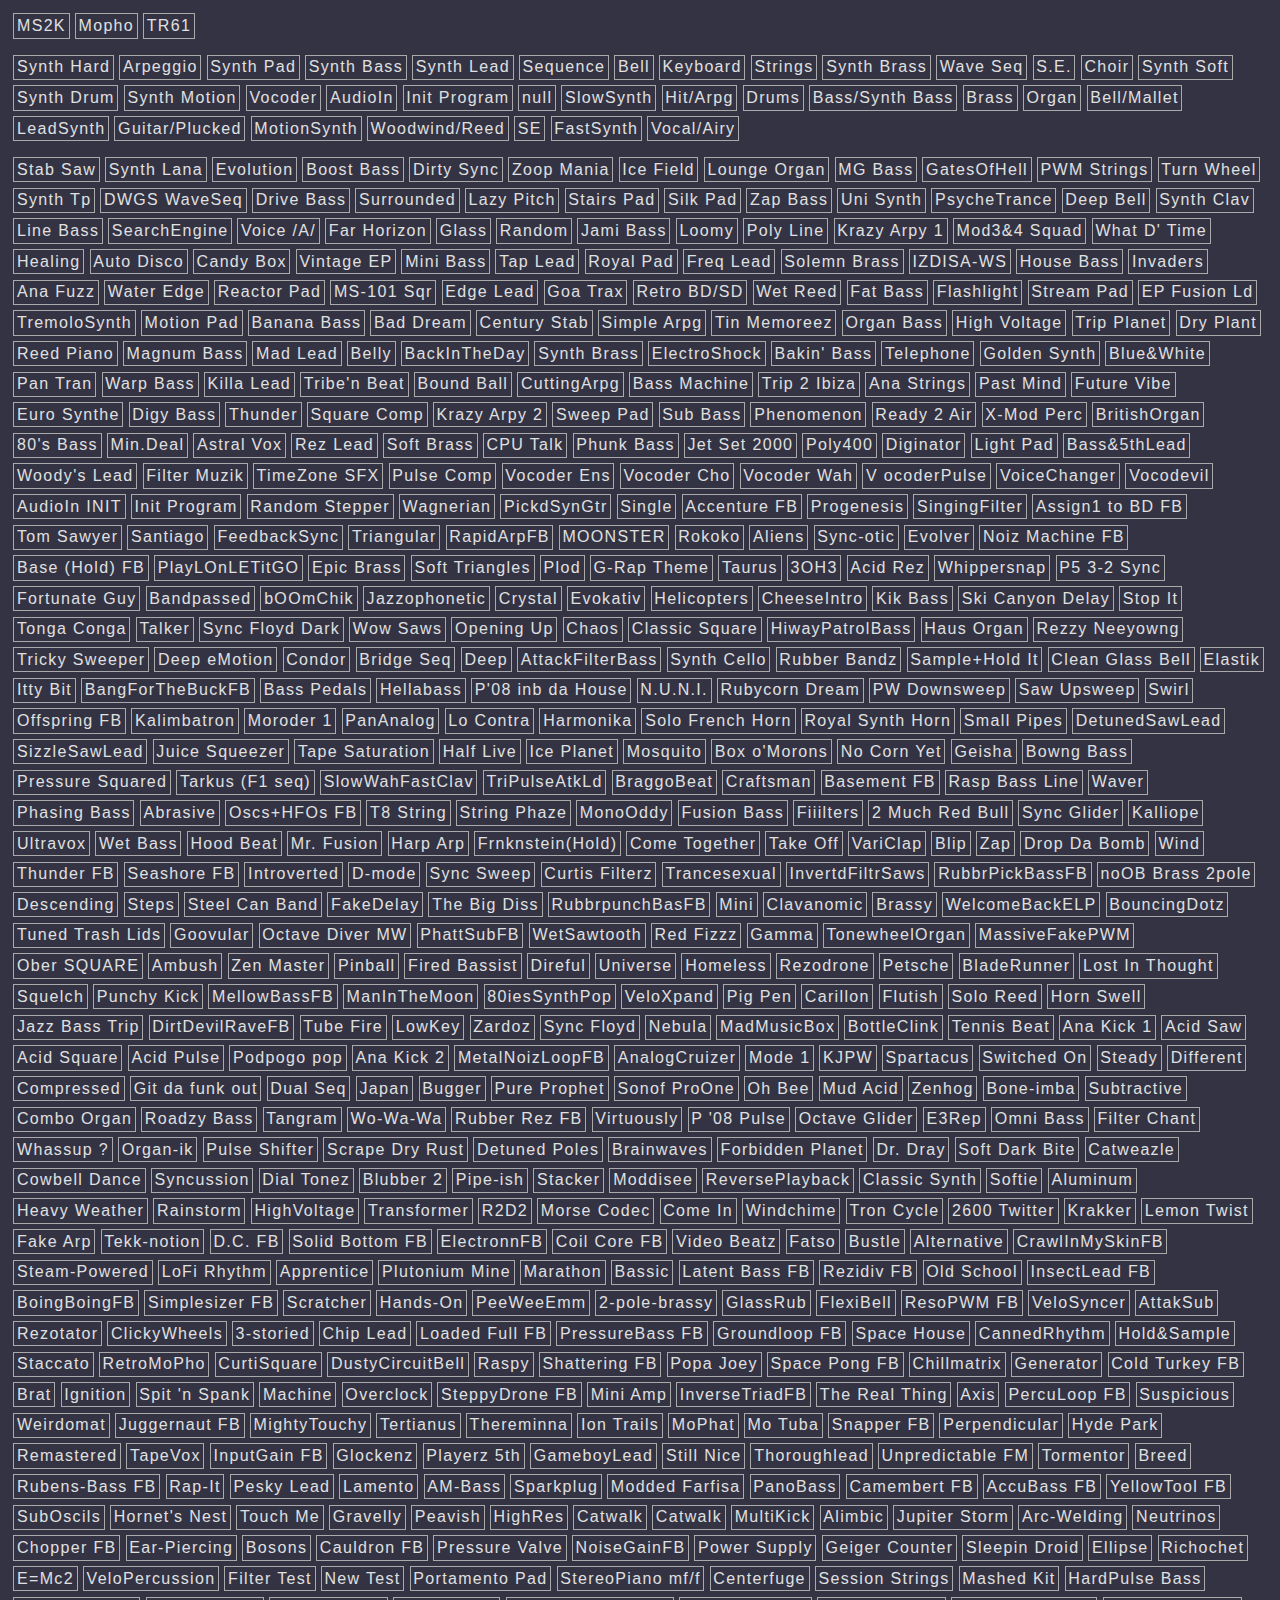
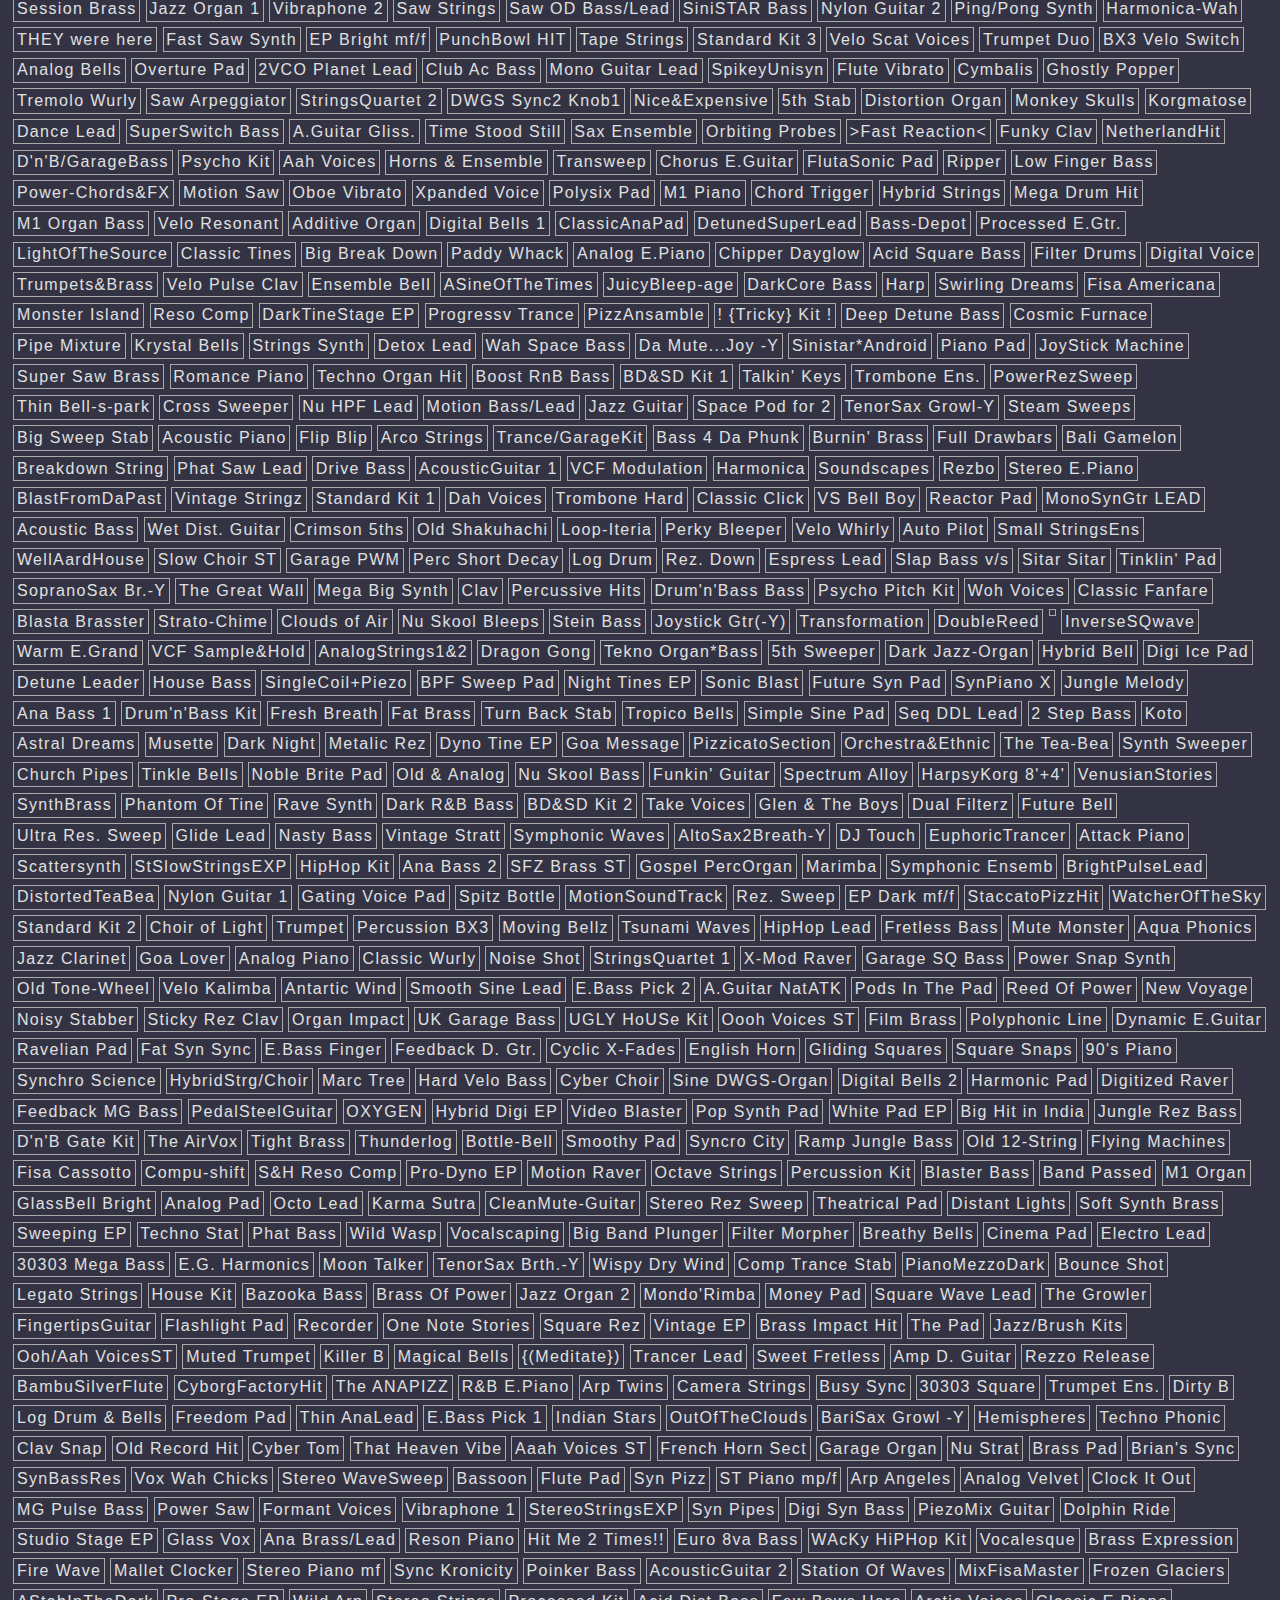
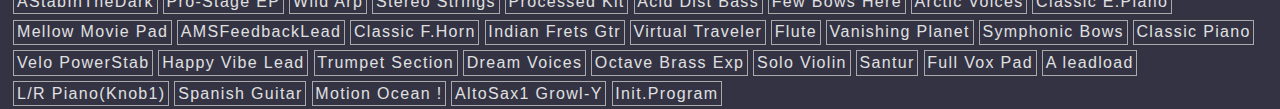
==== patch-selector/index.html @ 6e4938aa "Patch selector" ====
<html>
<head>
    <script src="https://code.jquery.com/jquery-2.1.4.min.js"></script>
    <script src="http://requirejs.org/docs/release/2.1.18/minified/require.js"></script>
    <script src="patches.js"></script>
</head>
<body>
    <style type="text/css">
    body {font: 12pt 'Arial'; margin:0; background-color: #333344; color: #e0e0e0;}
    .container { clear: both; display: block; padding: 8pt;}
    .btn { letter-spacing:1pt; float:left; border:1pt solid #aaaaaa; margin:2pt; padding:2pt;  -webkit-user-select: none; }
    .btn.selected { background-color: #444455; }

    div[data-channel=0]{ background-color: yellow;}
    div[data-channel=1]{ background-color: red;}
    div[data-channel=2]{ background-color: green;}
    div[data-channel=3]{ background-color: blue;}

    </style>
    <div id="models" class="container"></div>
    <div id="categories" class="container"></div>
    <div id="patches" class="container"></div>
</body>
<script>
    Array.prototype.groupBy = function(colname){
        var result = [];
        this.forEach(function(_){ if(result.indexOf(_[colname]) == -1) result.push(_[colname])});
        return result;
    };

    Array.prototype.createButtons = function(){
        this.map(function(_){
            return '<div class="btn patch" data-msb="'+_.midi_msb+'" data-lsb="'+_.midi_lsb+'" data-pgm="'+_.midi_pgm+'" data-channel="'+_.midi_channel+'">'+_.src_name+'</div>'
        }).forEach(function(_){ $patches.append(_) });
    };

    function applyFilter(){
        $patches.html('');
        var models = $models.find('.selected').map(function(i, _){return _.innerText}).toArray();
        var categories = $categories.find('.selected').map(function(i, _){return _.innerText}).toArray();
        patches
            .filter(function(_){ return models.indexOf(_.src_model) != -1})
            .filter(function(_){ return categories.indexOf(_.src_category) != -1})
            .createButtons();
    }

    var $models = $('#models');
    var $categories = $('#categories');
    var $patches = $('#patches');

    patches.groupBy('src_model').map(function(_){return '<div class="btn model">'+_+'</div>'}).forEach(function(_){ $models.append(_) });
    patches.groupBy('src_category').map(function(_){return '<div class="btn category">'+_+'</div>'}).forEach(function(_){ $categories.append(_) });
    patches.createButtons();

    $models.click(function(_){ 
        var $t = $(_.originalEvent.target);
        $t.hasClass('selected') ? $t.removeClass('selected') : $t.addClass('selected');
        applyFilter();
    });
    
    $categories.click(function(_){ 
        var $t = $(_.originalEvent.target);
        $t.hasClass('selected') ? $t.removeClass('selected') : $t.addClass('selected');
        applyFilter();
    });
    
    $patches.click(function(_){ console.log(_.originalEvent.target)});

</script>
</html>
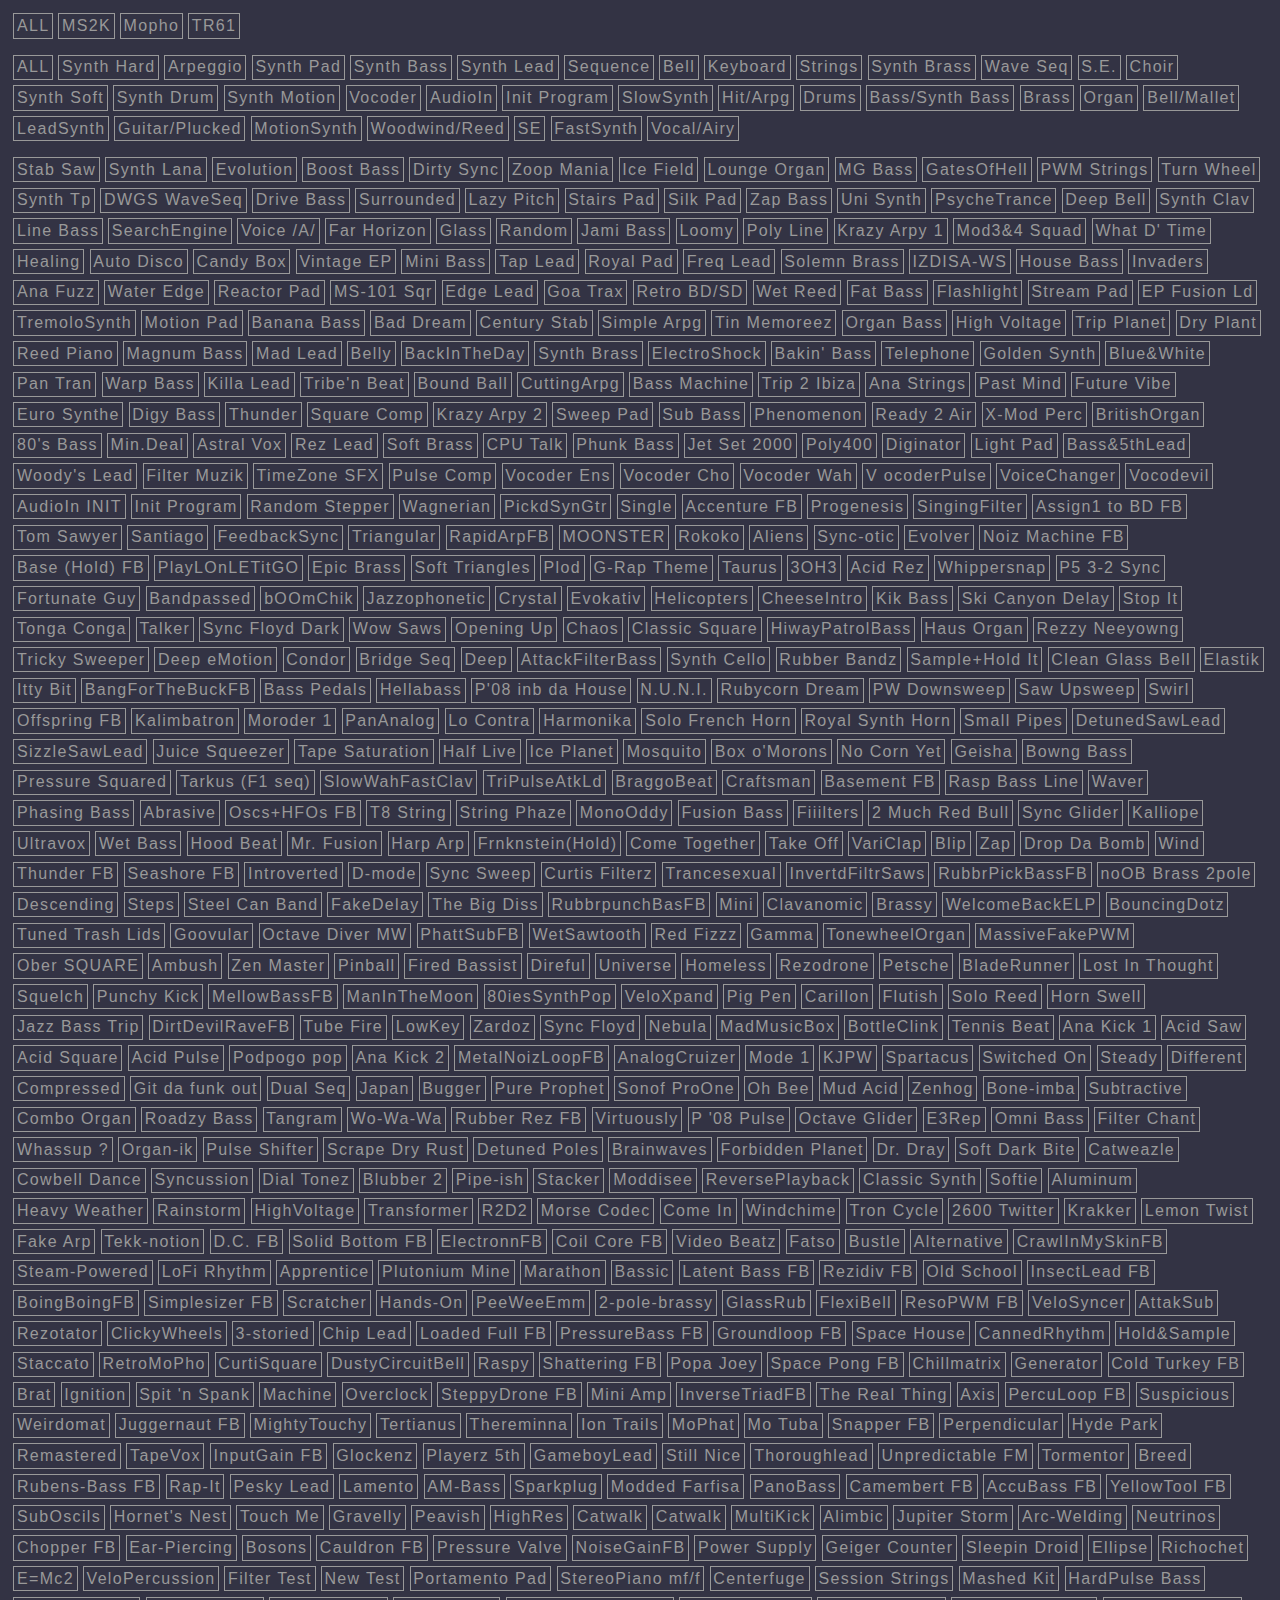
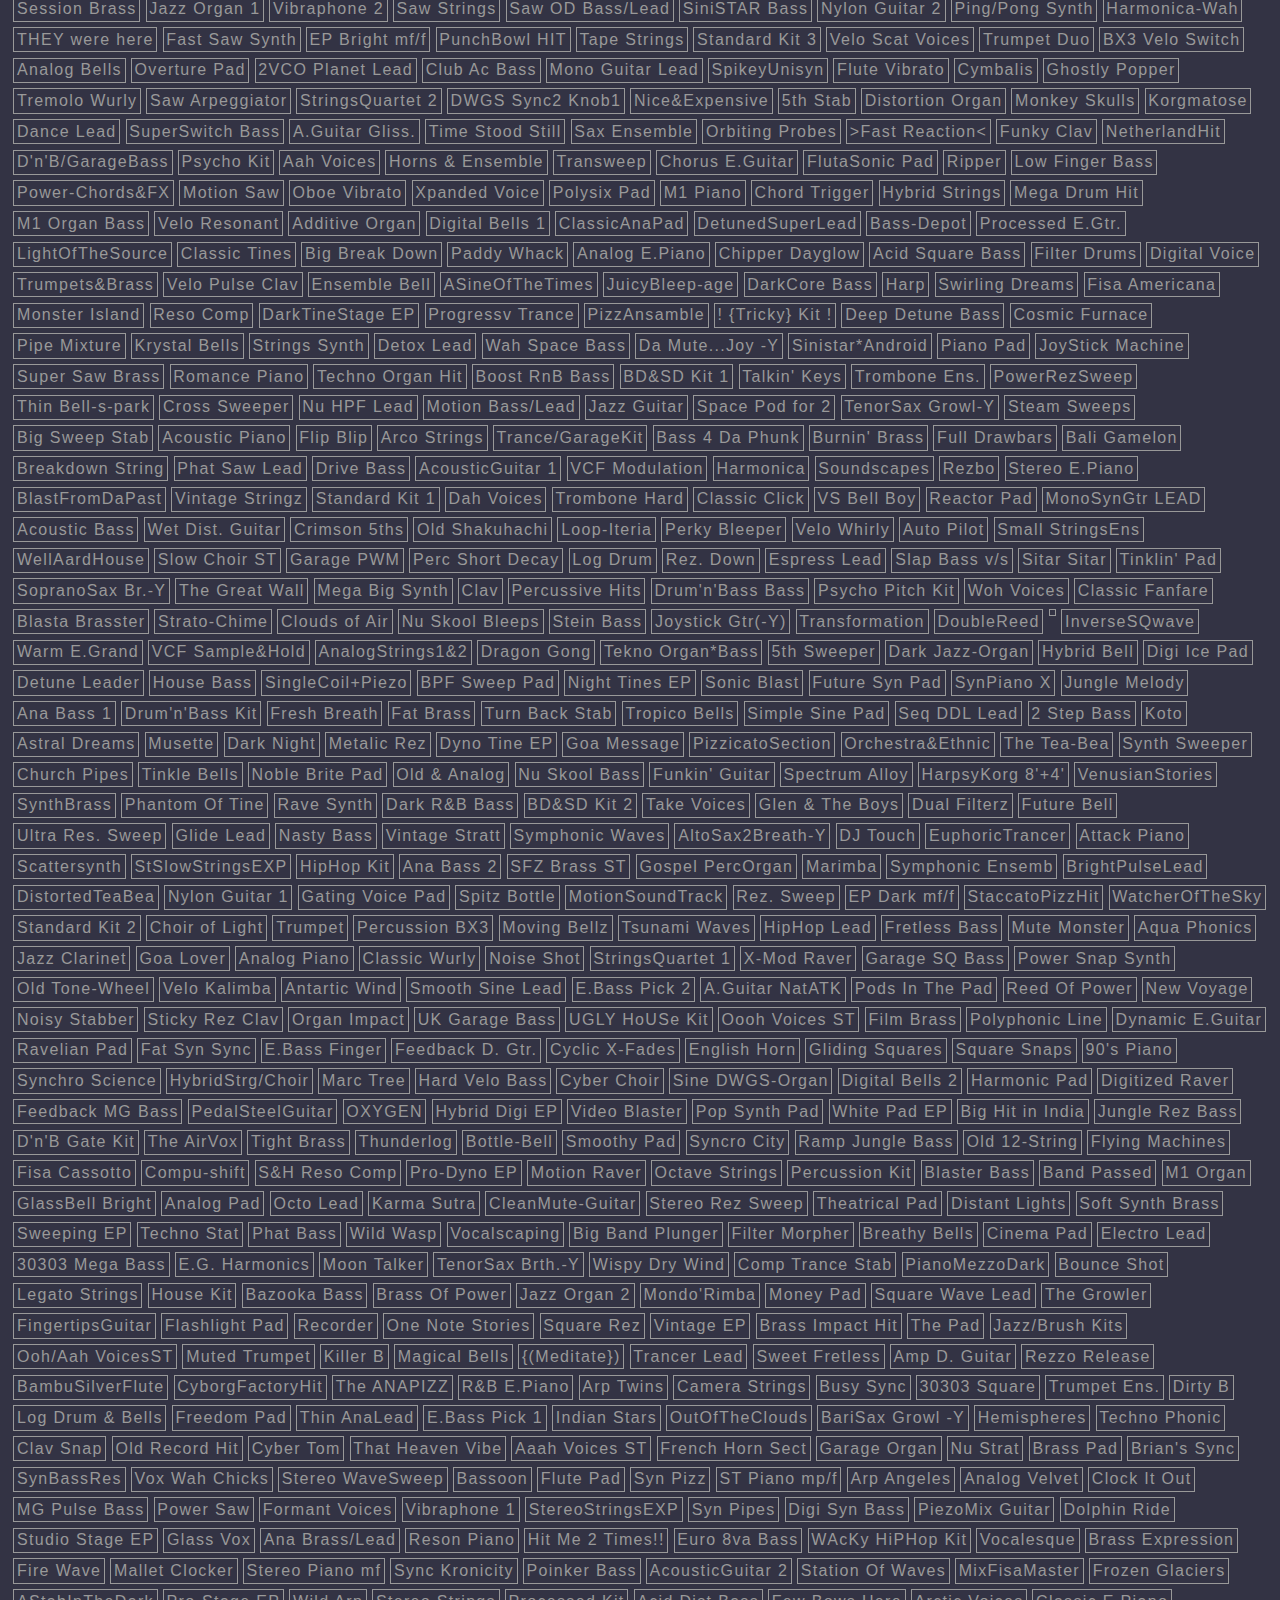
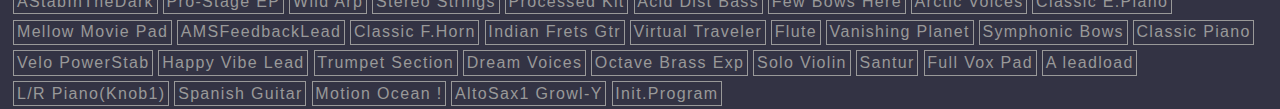
==== commit 23fd4daf: "..." ====
--- a/patch-selector/index.html
+++ b/patch-selector/index.html
@@ -6,15 +6,18 @@
 </head>
 <body>
     <style type="text/css">
-    body {font: 12pt 'Arial'; margin:0; background-color: #333344; color: #e0e0e0;}
+    body {font: 12pt 'Arial'; margin:0; background-color: #333344; color: #aaaaaa;}
     .container { clear: both; display: block; padding: 8pt;}
-    .btn { letter-spacing:1pt; float:left; border:1pt solid #aaaaaa; margin:2pt; padding:2pt;  -webkit-user-select: none; }
-    .btn.selected { background-color: #444455; }
+    .btn { cursor:pointer; letter-spacing:1pt; float:left; border:1pt solid #999999; color:#999999; margin:2pt; padding:2pt;  -webkit-user-select: none; }
+    .btn.selected { border-color: #ffffff; color: #ffffff; }
+    .btn.hidden { visibility: hidden; }
 
-    div[data-channel=0]{ background-color: yellow;}
-    div[data-channel=1]{ background-color: red;}
-    div[data-channel=2]{ background-color: green;}
-    div[data-channel=3]{ background-color: blue;}
+    /*
+    .chnl1{ background-color: rgba(120, 120, 201, 0.5);}
+    .chnl2{ color: red;}
+    .chnl3{ background-color: green;}
+    .chnl4{ background-color: blue;}
+    */
 
     </style>
     <div id="models" class="container"></div>
@@ -22,6 +25,11 @@
     <div id="patches" class="container"></div>
 </body>
 <script>
+
+    var $models = $('#models');
+    var $categories = $('#categories');
+    var $patches = $('#patches');
+
     Array.prototype.groupBy = function(colname){
         var result = [];
         this.forEach(function(_){ if(result.indexOf(_[colname]) == -1) result.push(_[colname])});
@@ -30,39 +38,78 @@
 
     Array.prototype.createButtons = function(){
         this.map(function(_){
-            return '<div class="btn patch" data-msb="'+_.midi_msb+'" data-lsb="'+_.midi_lsb+'" data-pgm="'+_.midi_pgm+'" data-channel="'+_.midi_channel+'">'+_.src_name+'</div>'
+            return '<div class="btn patch chnl'+(1+_.midi_channel)
+                    +'" data-msb="'+_.midi_msb
+                    +'" data-lsb="'+_.midi_lsb
+                    +'" data-pgm="'+_.midi_pgm
+                    +'" data-model="'+_.src_model
+                    +'" data-category="'+_.src_category
+                    +'" data-channel="'+_.midi_channel+'">'
+                    +_.src_name+'</div>'
         }).forEach(function(_){ $patches.append(_) });
     };
 
-    function applyFilter(){
-        $patches.html('');
+    function visibilityForButton($t, state){
+        state ? $t.removeClass('hidden') : $t.addClass('hidden');
+    }
+
+    function switchButton($t, state){
+        state ? $t.addClass('selected') : $t.removeClass('selected');
+    }
+
+    function toggleButton($t){
+        var selected = $t.hasClass('selected');
+        selected ? $t.removeClass('selected') : $t.addClass('selected');
+        return !selected;
+    }
+
+    function onClickFilter(_){
+        var $t = $(_.originalEvent.target);
+        var selected = toggleButton($t);
+        if(_.originalEvent.target.innerText == 'ALL'){
+            $t.parent().find('.btn').each(function(i, _){ switchButton($(_), selected) });
+        }
+
         var models = $models.find('.selected').map(function(i, _){return _.innerText}).toArray();
         var categories = $categories.find('.selected').map(function(i, _){return _.innerText}).toArray();
+
+        $patches.html('');
         patches
             .filter(function(_){ return models.indexOf(_.src_model) != -1})
-            .filter(function(_){ return categories.indexOf(_.src_category) != -1})
+            .filter(function(_){ return _.src_category == null ? true : categories.indexOf(_.src_category) != -1})
             .createButtons();
+
+        /* TODO var visibleCategories = patches
+            .filter(function(_){ return models.indexOf(_.src_model) != -1})
+            .groupBy('src_category')
+            .filter(function(_){return _ != null});  
+
+        $categories.find('.btn').each(function(i, _){
+            if(visibleCategories.length == 0){
+                visibilityForButton($(_), false);    
+            }else{
+                visibilityForButton($(_), visibleCategories.indexOf(_.innerText) != -1);
+            }
+        });  */ 
     }
 
-    var $models = $('#models');
-    var $categories = $('#categories');
-    var $patches = $('#patches');
 
-    patches.groupBy('src_model').map(function(_){return '<div class="btn model">'+_+'</div>'}).forEach(function(_){ $models.append(_) });
-    patches.groupBy('src_category').map(function(_){return '<div class="btn category">'+_+'</div>'}).forEach(function(_){ $categories.append(_) });
+    $models.append('<div class="btn model">ALL</div>');
+    $categories.append('<div class="btn category">ALL</div>');
+    
+    patches.groupBy('src_model')
+        .map(function(_){return '<div class="btn model">'+_+'</div>'})
+        .forEach(function(_){ $models.append(_) });
+
+    patches.groupBy('src_category')
+        .filter(function(_){return _!=null})
+        .map(function(_){return '<div class="btn category">'+_+'</div>'})
+        .forEach(function(_){ $categories.append(_) });
+
     patches.createButtons();
 
-    $models.click(function(_){ 
-        var $t = $(_.originalEvent.target);
-        $t.hasClass('selected') ? $t.removeClass('selected') : $t.addClass('selected');
-        applyFilter();
-    });
-    
-    $categories.click(function(_){ 
-        var $t = $(_.originalEvent.target);
-        $t.hasClass('selected') ? $t.removeClass('selected') : $t.addClass('selected');
-        applyFilter();
-    });
+    $models.click(onClickFilter);
+    $categories.click(onClickFilter);
     
     $patches.click(function(_){ console.log(_.originalEvent.target)});
 
